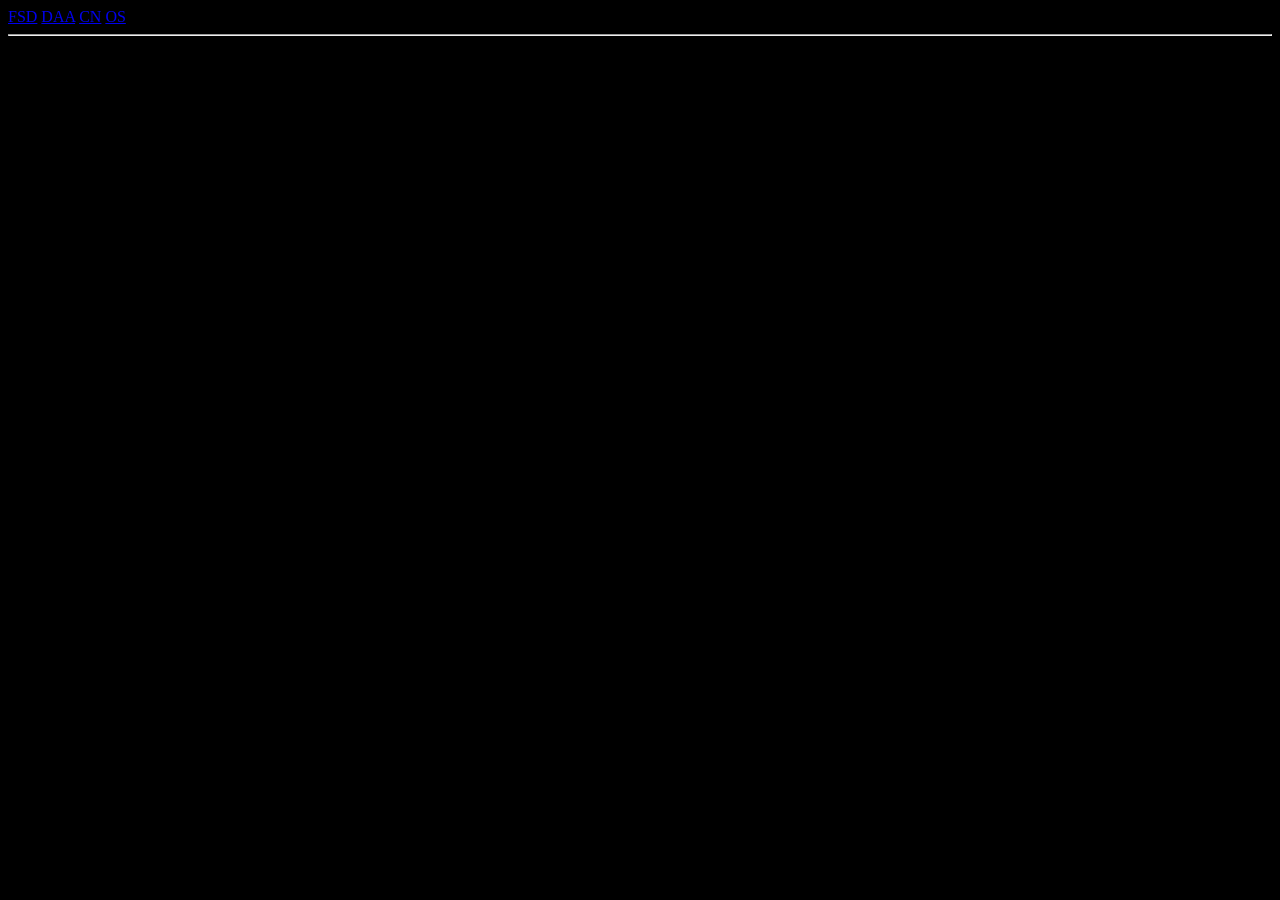
==== public/index.html @ c06e8455 "Update index.html" ====
<!DOCTYPE html>
<html>
<head>
    <title>ghost</title>
</head>
<body bgcolor="#000000" text="#FFFFFF">

    <!-- Anchor tags placed side by side -->
    <a href="?path=FSD">FSD</a> 
    <a href="?path=DAA">DAA</a> 
    <a href="?path=CN">CN</a> 
    <a href="?path=OS">OS</a>

    <hr>

    

    <script>
        // --- CONFIGURATION (Hardcoded for your repo) ---
        const GITHUB_USER = "harshil-kamc";
        const GITHUB_REPO = "ghost";
        const BRANCH = "main"; 
        const BASE_DIR = "public"; // Your files are inside the public folder

        const urlParams = new URLSearchParams(window.location.search);
        // The path parameter will look like "FSD/Part-1_React_JS/App.js" or "DAA/SET-1"
        const currentPath = urlParams.get('path');
        const displayDiv = document.getElementById('display');

        // If no path is selected, show the home screen
        if (!currentPath) {
            // Do nothing, the welcome text is already there.
        } 
        // IF A FILE IS CLICKED (Show it like Notepad)
        else if (currentPath.includes('.')) {
            // Construct the raw URL to fetch the file content
            const rawUrl = `https://raw.githubusercontent.com/${GITHUB_USER}/${GITHUB_REPO}/${BRANCH}/${BASE_DIR}/${currentPath}`;
            
            fetch(rawUrl)
                .then(response => {
                    if(!response.ok) throw new Error("File not found");
                    return response.text();
                })
                .then(text => {
                    // Create the "Go Back" link by removing the filename from the path
                    const parentPath = currentPath.substring(0, currentPath.lastIndexOf('/'));
                    displayDiv.innerHTML = `
                        <h3>File: ${currentPath}</h3>
                        <a href="?path=${parentPath}">[Go Back]</a><br><br>
                        <pre style="font-family: monospace;">${text.replace(/</g, "&lt;").replace(/>/g, "&gt;")}</pre>
                    `;
                })
                .catch(err => {
                    displayDiv.innerHTML = `<p>Error loading file. Check if it exists in your repo.</p>`;
                });
        } 
        // IF A FOLDER IS CLICKED (List the files inside)
        else {
            // Use GitHub API to get the list of files
            const apiUrl = `https://api.github.com/repos/${GITHUB_USER}/${GITHUB_REPO}/contents/${BASE_DIR}/${currentPath}?ref=${BRANCH}`;
            
            fetch(apiUrl)
                .then(response => response.json())
                .then(data => {
                    // Create a "Go Back" link
                    const parentPath = currentPath.includes('/') ? currentPath.substring(0, currentPath.lastIndexOf('/')) : '';
                    let html = `<h3>Directory: /${BASE_DIR}/${currentPath}</h3><hr>`;
                    html += `<a href="?path=${parentPath}">[Go Up]</a><br><br>`;
                    
                    if (data.length === 0 || data.message) {
                        html += `<p>No files found (or API rate limit exceeded).</p>`;
                    } else {
                        data.forEach(file => {
                            // If it's a folder, add a slash to the end
                            if (file.type === 'dir') {
                                html += `<a href="?path=${currentPath}/${file.name}">[DIR] ${file.name}</a><br>`;
                            } else {
                                html += `<a href="?path=${currentPath}/${file.name}">${file.name}</a><br>`;
                            }
                        });
                    }
                    displayDiv.innerHTML = html;
                })
                .catch(err => {
                    displayDiv.innerHTML = `<p>Error loading directory. GitHub API rate limit might be reached.</p>`;
                });
        }
    </script>
</body>
</html>
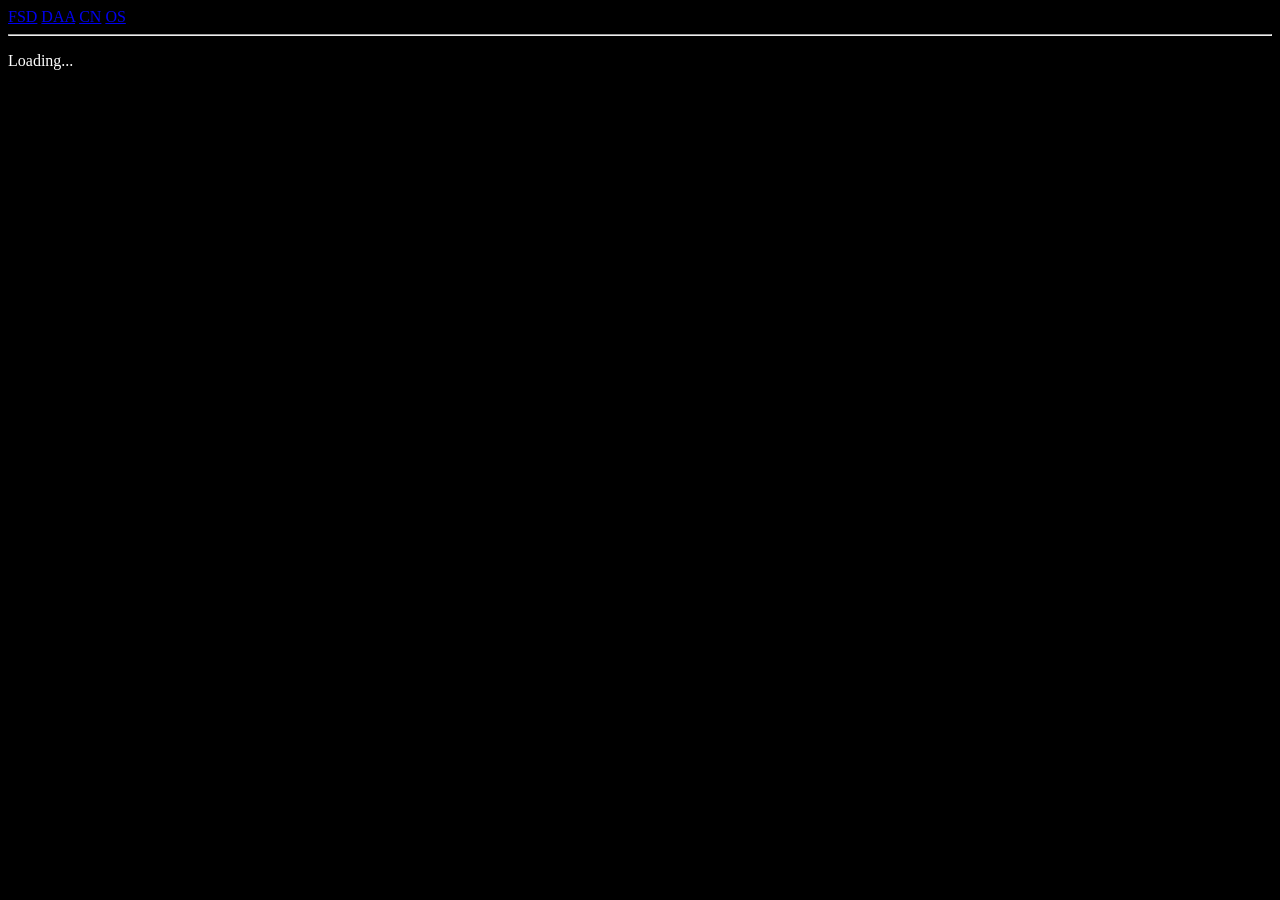
==== commit 7dfb02c5: "Enhance file explorer loading and error handling Updated the file explorer to show a loading message" ====
--- a/public/index.html
+++ b/public/index.html
@@ -13,76 +13,96 @@
 
     <hr>
 
-    
+    <!-- The container for the file explorer -->
+    <div id="display"><p>Loading...</p></div>
 
     <script>
-        // --- CONFIGURATION (Hardcoded for your repo) ---
         const GITHUB_USER = "harshil-kamc";
         const GITHUB_REPO = "ghost";
         const BRANCH = "main"; 
-        const BASE_DIR = "public"; // Your files are inside the public folder
+        const BASE_DIR = "public"; 
 
         const urlParams = new URLSearchParams(window.location.search);
-        // The path parameter will look like "FSD/Part-1_React_JS/App.js" or "DAA/SET-1"
-        const currentPath = urlParams.get('path');
+        const rawPath = urlParams.get('path');
         const displayDiv = document.getElementById('display');
 
-        // If no path is selected, show the home screen
-        if (!currentPath) {
-            // Do nothing, the welcome text is already there.
-        } 
-        // IF A FILE IS CLICKED (Show it like Notepad)
-        else if (currentPath.includes('.')) {
-            // Construct the raw URL to fetch the file content
-            const rawUrl = `https://raw.githubusercontent.com/${GITHUB_USER}/${GITHUB_REPO}/${BRANCH}/${BASE_DIR}/${currentPath}`;
+        // Clean the path to prevent double slashes
+        const currentPath = rawPath ? rawPath.replace(/^\/+|\/+$/g, '') : null;
+
+        // Function to create the clickable Explorer breadcrumbs
+        function getBreadcrumb(path) {
+            let breadcrumb = `<a href="./">root</a>`;
+            if (!path) return breadcrumb;
             
-            fetch(rawUrl)
-                .then(response => {
-                    if(!response.ok) throw new Error("File not found");
-                    return response.text();
-                })
-                .then(text => {
-                    // Create the "Go Back" link by removing the filename from the path
-                    const parentPath = currentPath.substring(0, currentPath.lastIndexOf('/'));
-                    displayDiv.innerHTML = `
-                        <h3>File: ${currentPath}</h3>
-                        <a href="?path=${parentPath}">[Go Back]</a><br><br>
-                        <pre style="font-family: monospace;">${text.replace(/</g, "&lt;").replace(/>/g, "&gt;")}</pre>
-                    `;
-                })
-                .catch(err => {
-                    displayDiv.innerHTML = `<p>Error loading file. Check if it exists in your repo.</p>`;
-                });
-        } 
-        // IF A FOLDER IS CLICKED (List the files inside)
-        else {
-            // Use GitHub API to get the list of files
+            const parts = path.split('/');
+            let accumulatedPath = "";
+            
+            parts.forEach(part => {
+                accumulatedPath += (accumulatedPath === "" ? part : "/" + part);
+                breadcrumb += ` > <a href="?path=${encodeURIComponent(accumulatedPath)}">${part}</a>`;
+            });
+            
+            return breadcrumb;
+        }
+
+        if (currentPath) {
             const apiUrl = `https://api.github.com/repos/${GITHUB_USER}/${GITHUB_REPO}/contents/${BASE_DIR}/${currentPath}?ref=${BRANCH}`;
             
             fetch(apiUrl)
-                .then(response => response.json())
+                .then(response => {
+                    if (!response.ok) {
+                        if (response.status === 403) throw new Error("GitHub API rate limit exceeded. Please wait an hour.");
+                        if (response.status === 404) throw new Error("Path not found. Make sure your repo is PUBLIC.");
+                        throw new Error("HTTP Error: " + response.status);
+                    }
+                    return response.json();
+                })
                 .then(data => {
-                    // Create a "Go Back" link
-                    const parentPath = currentPath.includes('/') ? currentPath.substring(0, currentPath.lastIndexOf('/')) : '';
-                    let html = `<h3>Directory: /${BASE_DIR}/${currentPath}</h3><hr>`;
-                    html += `<a href="?path=${parentPath}">[Go Up]</a><br><br>`;
-                    
-                    if (data.length === 0 || data.message) {
-                        html += `<p>No files found (or API rate limit exceeded).</p>`;
-                    } else {
+                    const breadcrumbHtml = `<h3>${getBreadcrumb(currentPath)}</h3><hr>`;
+
+                    // IF IT IS A FOLDER
+                    if (Array.isArray(data)) {
+                        let html = breadcrumbHtml;
+                        
+                        // Add "Go Up" link if we are inside a folder
+                        if (currentPath.includes('/')) {
+                            const parentPath = currentPath.substring(0, currentPath.lastIndexOf('/'));
+                            html += `<a href="?path=${encodeURIComponent(parentPath)}">[.. Go Up]</a><br><br>`;
+                        }
+
                         data.forEach(file => {
-                            // If it's a folder, add a slash to the end
+                            const filePath = `${currentPath}/${file.name}`;
                             if (file.type === 'dir') {
-                                html += `<a href="?path=${currentPath}/${file.name}">[DIR] ${file.name}</a><br>`;
+                                html += `<a href="?path=${encodeURIComponent(filePath)}">[DIR] ${file.name}</a><br>`;
                             } else {
-                                html += `<a href="?path=${currentPath}/${file.name}">${file.name}</a><br>`;
+                                html += `<a href="?path=${encodeURIComponent(filePath)}">${file.name}</a><br>`;
                             }
                         });
+
+                        if (data.length === 0) html += `<p>[Empty Folder]</p>`;
+                        
+                        displayDiv.innerHTML = html;
+                    } 
+                    // IF IT IS A FILE
+                    else if (data && data.type === 'file') {
+                        fetch(data.download_url)
+                            .then(res => {
+                                if (!res.ok) throw new Error("Could not fetch raw file content.");
+                                return res.text();
+                            })
+                            .then(text => {
+                                let html = breadcrumbHtml;
+                                html += `<pre style="font-family: monospace;">${text.replace(/</g, "&lt;").replace(/>/g, "&gt;")}</pre>`;
+                                displayDiv.innerHTML = html;
+                            })
+                            .catch(err => {
+                                displayDiv.innerHTML = `<p style="color:red;">Error reading file: ${err.message}</p>`;
+                            });
                     }
-                    displayDiv.innerHTML = html;
                 })
                 .catch(err => {
-                    displayDiv.innerHTML = `<p>Error loading directory. GitHub API rate limit might be reached.</p>`;
+                    // THIS WILL SHOW THE ERROR ON THE SCREEN SO YOU AREN'T LEFT WITH A BLANK PAGE
+                    displayDiv.innerHTML = `<p style="color:red;">Error: ${err.message}</p>`;
                 });
         }
     </script>
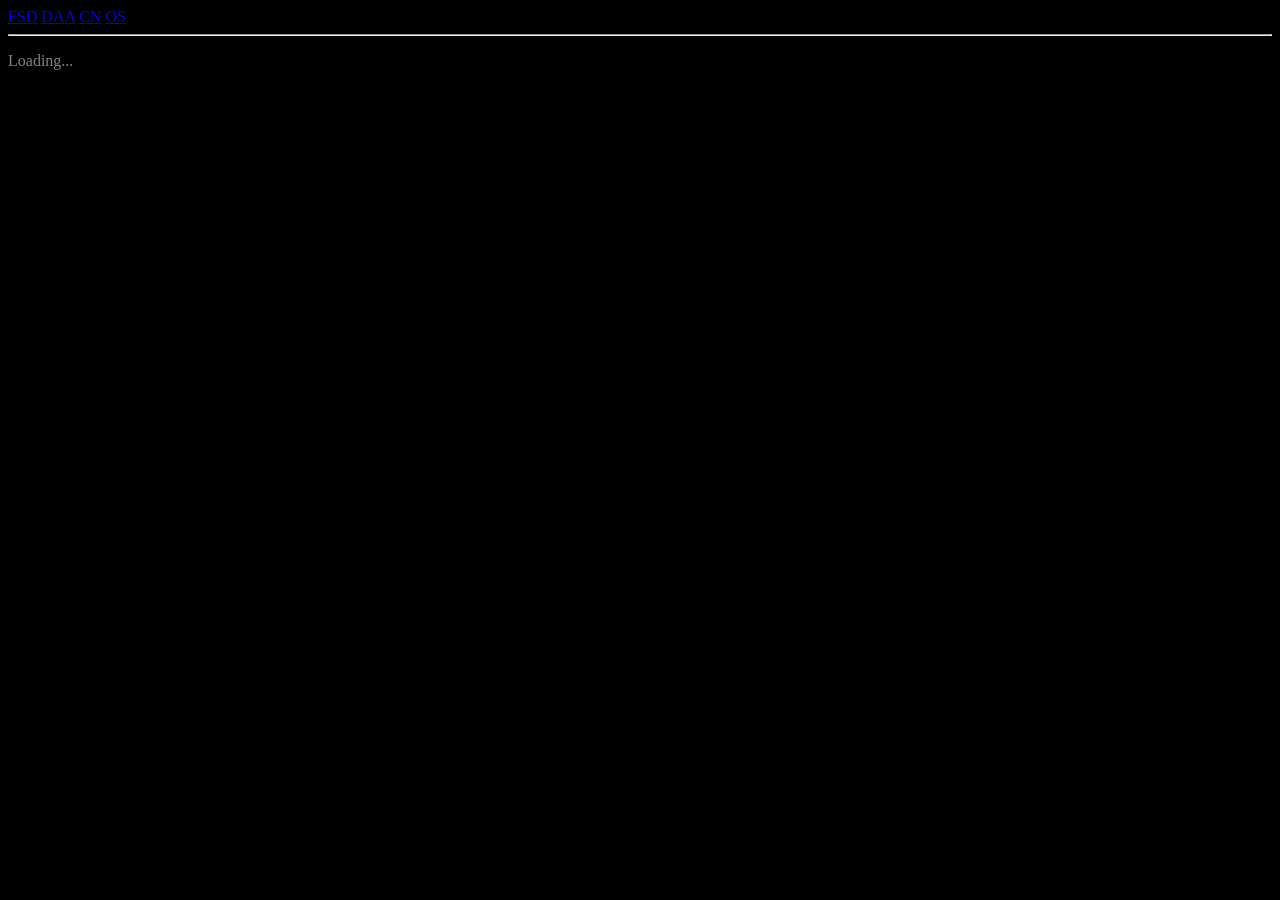
==== commit dfc30381: "Update body text color in index.html Changed body text color from white to gray." ====
--- a/public/index.html
+++ b/public/index.html
@@ -3,7 +3,7 @@
 <head>
     <title>ghost</title>
 </head>
-<body bgcolor="#000000" text="#FFFFFF">
+<body bgcolor="#000000" text="#808080">
 
     <!-- Anchor tags placed side by side -->
     <a href="?path=FSD">FSD</a> 
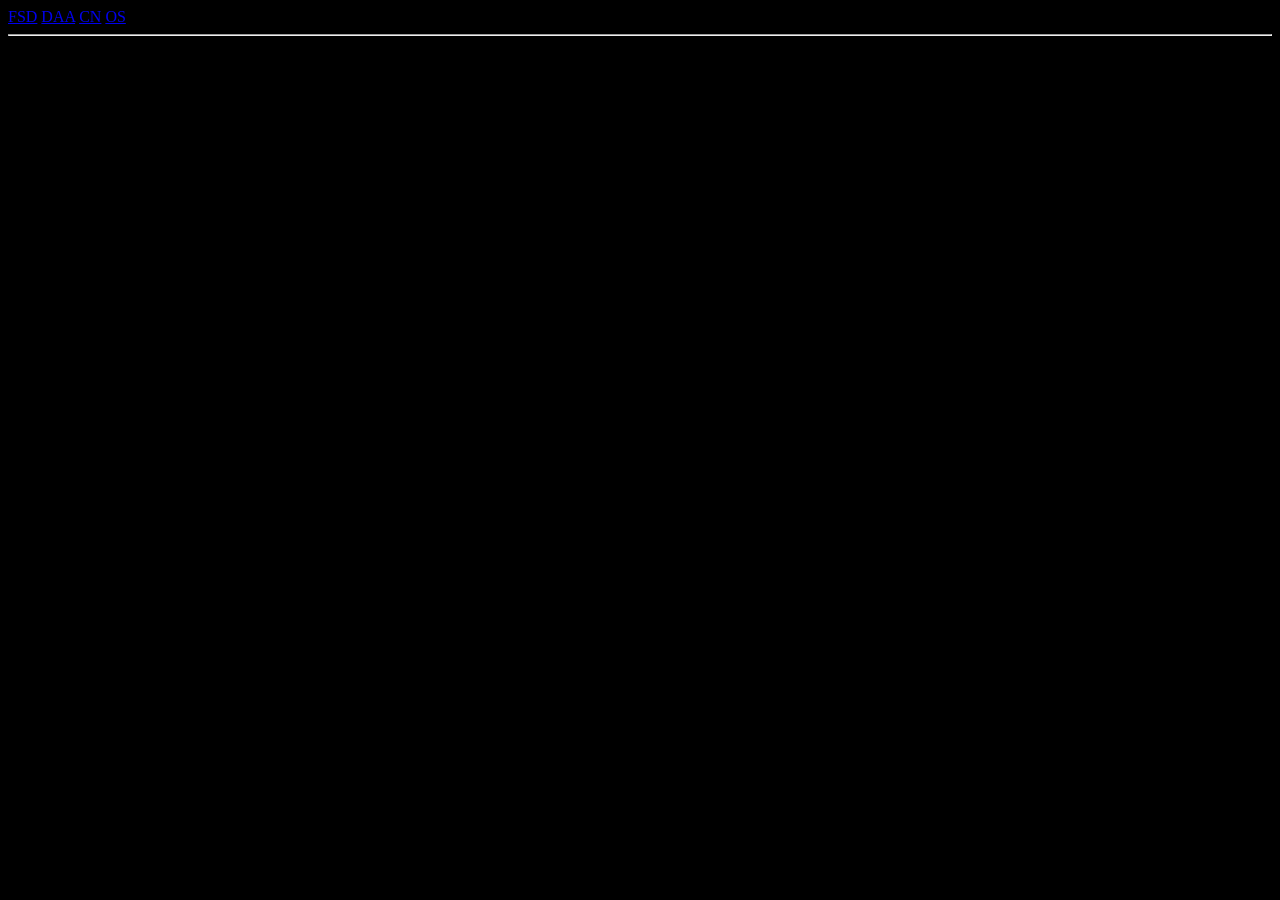
==== commit 03da3cbb: "Enhance UI with breadcrumb toggle and selection styles Added user-select style to prevent text selec" ====
--- a/public/index.html
+++ b/public/index.html
@@ -3,7 +3,8 @@
 <head>
     <title>ghost</title>
 </head>
-<body bgcolor="#000000" text="#808080">
+<!-- user-select: none prevents selecting text on the page by default -->
+<body bgcolor="#000000" text="#808080" style="user-select: none; -webkit-user-select: none;">
 
     <!-- Anchor tags placed side by side -->
     <a href="?path=FSD">FSD</a> 
@@ -13,8 +14,16 @@
 
     <hr>
 
-    <!-- The container for the file explorer -->
-    <div id="display"><p>Loading...</p></div>
+    <!-- The toggle button for the path -->
+    <div id="ui-controls" style="display: none; margin-bottom: 10px;">
+        <button id="path-btn" onclick="togglePath()" style="background: transparent; border: 1px solid #606060; color: #B0B0B0; font-family: monospace; cursor: pointer; padding: 4px 8px;">▼ Show Path</button>
+    </div>
+    
+    <!-- Breadcrumb container (Hidden by default) -->
+    <div id="path-container" style="display: none; margin-bottom: 15px; color: #808080; word-break: break-all; border-bottom: 1px solid #333; padding-bottom: 10px;"></div>
+    
+    <!-- Main Content Container -->
+    <div id="content-container"></div>
 
     <script>
         const GITHUB_USER = "harshil-kamc";
@@ -24,12 +33,40 @@
 
         const urlParams = new URLSearchParams(window.location.search);
         const rawPath = urlParams.get('path');
-        const displayDiv = document.getElementById('display');
-
-        // Clean the path to prevent double slashes
         const currentPath = rawPath ? rawPath.replace(/^\/+|\/+$/g, '') : null;
 
-        // Function to create the clickable Explorer breadcrumbs
+        let currentFileContent = "";
+
+        // Function to toggle the breadcrumb visibility
+        function togglePath() {
+            const pathContainer = document.getElementById('path-container');
+            const btn = document.getElementById('path-btn');
+            if (pathContainer.style.display === 'none') {
+                pathContainer.style.display = 'block';
+                btn.innerText = '▲ Hide Path';
+            } else {
+                pathContainer.style.display = 'none';
+                btn.innerText = '▼ Show Path';
+            }
+        }
+
+        // Function to copy the code content
+        function copyContent() {
+            if (currentFileContent) {
+                navigator.clipboard.writeText(currentFileContent).then(() => {
+                    const btn = document.getElementById('copy-btn');
+                    if(btn) {
+                        const originalText = btn.innerText;
+                        btn.innerText = "[Copied!]";
+                        setTimeout(() => { btn.innerText = originalText; }, 2000);
+                    }
+                }).catch(err => {
+                    alert("Failed to copy: " + err);
+                });
+            }
+        }
+
+        // Function to generate the explorer breadcrumbs
         function getBreadcrumb(path) {
             let breadcrumb = `<a href="./">root</a>`;
             if (!path) return breadcrumb;
@@ -46,6 +83,9 @@
         }
 
         if (currentPath) {
+            // Show the path toggle button when a directory is opened
+            document.getElementById('ui-controls').style.display = 'block';
+            
             const apiUrl = `https://api.github.com/repos/${GITHUB_USER}/${GITHUB_REPO}/contents/${BASE_DIR}/${currentPath}?ref=${BRANCH}`;
             
             fetch(apiUrl)
@@ -58,13 +98,13 @@
                     return response.json();
                 })
                 .then(data => {
-                    const breadcrumbHtml = `<h3>${getBreadcrumb(currentPath)}</h3><hr>`;
+                    // Populate the hidden breadcrumb container
+                    document.getElementById('path-container').innerHTML = getBreadcrumb(currentPath);
 
                     // IF IT IS A FOLDER
                     if (Array.isArray(data)) {
-                        let html = breadcrumbHtml;
+                        let html = '';
                         
-                        // Add "Go Up" link if we are inside a folder
                         if (currentPath.includes('/')) {
                             const parentPath = currentPath.substring(0, currentPath.lastIndexOf('/'));
                             html += `<a href="?path=${encodeURIComponent(parentPath)}">[.. Go Up]</a><br><br>`;
@@ -81,7 +121,7 @@
 
                         if (data.length === 0) html += `<p>[Empty Folder]</p>`;
                         
-                        displayDiv.innerHTML = html;
+                        document.getElementById('content-container').innerHTML = html;
                     } 
                     // IF IT IS A FILE
                     else if (data && data.type === 'file') {
@@ -91,18 +131,26 @@
                                 return res.text();
                             })
                             .then(text => {
-                                let html = breadcrumbHtml;
-                                html += `<pre style="font-family: monospace;">${text.replace(/</g, "&lt;").replace(/>/g, "&gt;")}</pre>`;
-                                displayDiv.innerHTML = html;
+                                currentFileContent = text;
+                                
+                                const fileName = currentPath.split('/').pop();
+                                let html = `<h3>File: ${fileName}</h3>`;
+                                
+                                // Copy button placed right above the code block
+                                html += `<button id="copy-btn" onclick="copyContent()" style="background: transparent; border: 1px solid #606060; color: #B0B0B0; font-family: monospace; cursor: pointer; padding: 4px 8px; margin-bottom: 15px;">[Copy Code]</button><br>`;
+                                
+                                // user-select: text re-enables copying ONLY for the code block
+                                html += `<pre style="font-family: monospace; user-select: text; -webkit-user-select: text;">${text.replace(/</g, "&lt;").replace(/>/g, "&gt;")}</pre>`;
+                                
+                                document.getElementById('content-container').innerHTML = html;
                             })
                             .catch(err => {
-                                displayDiv.innerHTML = `<p style="color:red;">Error reading file: ${err.message}</p>`;
+                                document.getElementById('content-container').innerHTML = `<p>Error reading file: ${err.message}</p>`;
                             });
                     }
                 })
                 .catch(err => {
-                    // THIS WILL SHOW THE ERROR ON THE SCREEN SO YOU AREN'T LEFT WITH A BLANK PAGE
-                    displayDiv.innerHTML = `<p style="color:red;">Error: ${err.message}</p>`;
+                    document.getElementById('content-container').innerHTML = `<p>Error: ${err.message}</p>`;
                 });
         }
     </script>
